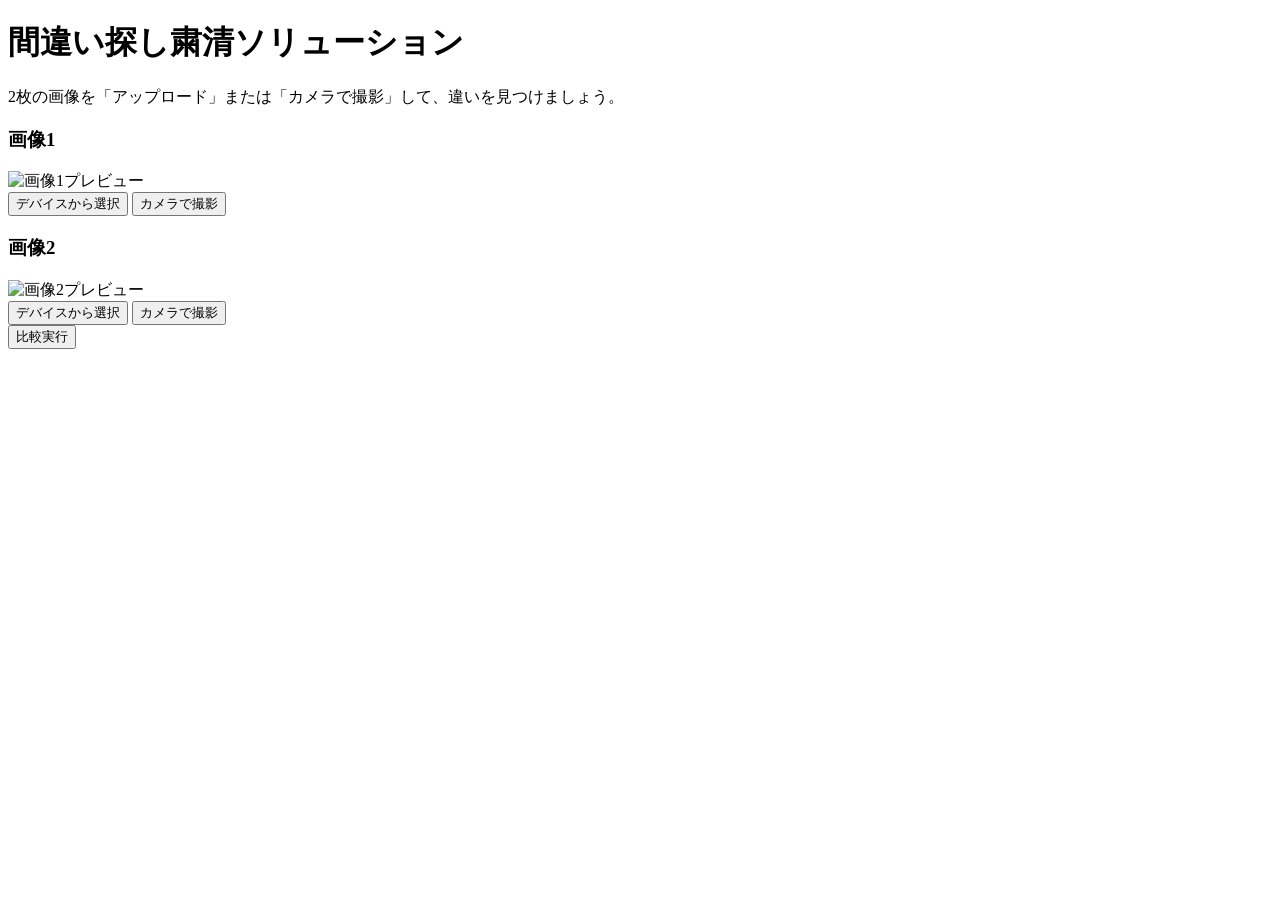
==== templates/index.html @ ee894c54 "ignore uploads" ====
<!DOCTYPE html>
<html lang="ja">
  <head>
    <meta charset="UTF-8" />
    <meta name="viewport" content="width=device-width, initial-scale=1.0" />
    <title>間違い探し粛清ソリューション</title>
    <link
      rel="stylesheet"
      href="{{ url_for('static', filename='css/style.css') }}"
    />
    <link
      href="https://cdnjs.cloudflare.com/ajax/libs/cropperjs/1.5.12/cropper.min.css"
      rel="stylesheet"
    />
    <style>
      /* モーダル用のスタイルを追加 */
      .modal {
        display: none;
        position: fixed;
        z-index: 1000;
        left: 0;
        top: 0;
        width: 100%;
        height: 100vh;
        overflow: hidden;
        background-color: rgba(0, 0, 0, 0.6);
      }
      .modal-content {
        background-color: #fefefe;
        margin: 2vh auto;
        padding: 20px;
        border: 1px solid #888;
        width: 90%;
        max-width: 1200px;
        max-height: 90vh;
        text-align: center;
        overflow-y: auto;
        display: flex;
        flex-direction: column;
        align-items: center;
      }
      #cropping-image {
        max-width: 100%;
        max-height: 65vh;
        width: auto;
        height: auto;
        object-fit: contain;
      }
      #camera-modal-content video {
        max-width: 100%;
        max-height: 65vh;
        object-fit: contain;
      }
      .modal-content button {
        margin-top: 15px;
        padding: 8px 20px;
        font-size: 1rem;
        cursor: pointer;
        background-color: #4a90e2;
        color: white;
        border: none;
        border-radius: 4px;
        transition: background-color 0.3s;
      }
      .modal-content button:hover {
        background-color: #357abd;
      }
      .modal-buttons {
        display: flex;
        gap: 1rem;
        justify-content: center;
        margin-top: 1rem;
      }
      .modal-buttons button {
        padding: 0.5rem 1rem;
        border: 1px solid #ccc;
        border-radius: 4px;
        cursor: pointer;
        font-size: 1rem;
      }
      #shutter-btn {
        background-color: #4a90e2;
        color: white;
        border-color: #357abd;
      }
      #cancel-camera-btn {
        background-color: #fff;
        color: #666;
      }
    </style>
  </head>
  <body>
    <header>
      <h1>間違い探し粛清ソリューション</h1>
      <p>
        2枚の画像を「アップロード」または「カメラで撮影」して、違いを見つけましょう。
      </p>
    </header>

    <main class="container">
      <form id="compareForm">
        <div class="image-upload-wrapper">
          <div class="image-input-container">
            <h3>画像1</h3>
            <div class="image-preview-box">
              <img
                id="preview1"
                class="image-preview"
                src="https://via.placeholder.com/300x200.png?text=画像1"
                alt="画像1プレビュー"
              />
            </div>
            <div class="action-buttons">
              <button
                type="button"
                class="btn-select"
                data-target="1"
                data-action="upload"
              >
                デバイスから選択
              </button>
              <button
                type="button"
                class="btn-select"
                data-target="1"
                data-action="camera"
              >
                カメラで撮影
              </button>
            </div>
            <input type="hidden" name="image1_b64" id="image1_b64" />
          </div>
          <div class="image-input-container">
            <h3>画像2</h3>
            <div class="image-preview-box">
              <img
                id="preview2"
                class="image-preview"
                src="https://via.placeholder.com/300x200.png?text=画像2"
                alt="画像2プレビュー"
              />
            </div>
            <div class="action-buttons">
              <button
                type="button"
                class="btn-select"
                data-target="2"
                data-action="upload"
              >
                デバイスから選択
              </button>
              <button
                type="button"
                class="btn-select"
                data-target="2"
                data-action="camera"
              >
                カメラで撮影
              </button>
            </div>
            <input type="hidden" name="image2_b64" id="image2_b64" />
          </div>
        </div>
        <button type="submit" class="submit-btn">比較実行</button>
      </form>

      <div id="result-container" class="result-container" style="display: none">
        <h2>間違いを囲みました⭕</h2>
        <div id="loading" style="display: none"><p>処理中です...</p></div>
        <div id="result"></div>
      </div>
    </main>

    <div id="cropping-modal" class="modal">
      <div class="modal-content">
        <h2>画像をトリミング</h2>
        <div>
          <img id="cropping-image" src="" />
        </div>
        <div class="modal-buttons">
          <button type="button" id="retake-btn" style="display: none">
            撮り直す
          </button>
          <button type="button" id="crop-btn">トリミング確定</button>
        </div>
      </div>
    </div>

    <div id="camera-modal" class="modal">
      <div class="modal-content" id="camera-modal-content">
        <h2>カメラで撮影</h2>
        <video id="camera-feed" autoplay></video>
        <div class="modal-buttons">
          <button type="button" id="cancel-camera-btn">キャンセル</button>
          <button type="button" id="shutter-btn">撮影する</button>
        </div>
        <canvas id="camera-canvas" style="display: none"></canvas>
      </div>
    </div>

    <script src="https://cdnjs.cloudflare.com/ajax/libs/cropperjs/1.5.12/cropper.min.js"></script>
    <script>
      document.addEventListener("DOMContentLoaded", () => {
        // 【2-1. グローバル変数とDOM要素の取得】
        let cropper;
        let currentTargetIndex; // '1' or '2'
        let image1AspectRatio; // 画像1のアスペクト比を保持する変数

        // ファイル入力用の隠しinput要素
        const fileInput = document.createElement("input");
        fileInput.type = "file";
        fileInput.accept = "image/*";

        // DOM要素
        const croppingModal = document.getElementById("cropping-modal");
        const cameraModal = document.getElementById("camera-modal");
        const cropBtn = document.getElementById("crop-btn");
        const retakeBtn = document.getElementById("retake-btn");
        const shutterBtn = document.getElementById("shutter-btn");
        const cancelCameraBtn = document.getElementById("cancel-camera-btn");
        const video = document.getElementById("camera-feed");
        const canvas = document.getElementById("camera-canvas");

        // 【2-2. イベントリスナーの設定】
        // 「デバイスから選択」「カメラで撮影」ボタンの処理
        document.querySelectorAll(".btn-select").forEach((button) => {
          button.addEventListener("click", (e) => {
            currentTargetIndex = e.target.dataset.target;
            const action = e.target.dataset.action;
            if (action === "upload") {
              fileInput.click();
            } else if (action === "camera") {
              startCamera();
            }
          });
        });

        // ファイルが選択された時の処理
        fileInput.addEventListener("change", (e) => {
          const file = e.target.files[0];
          if (file) {
            const reader = new FileReader();
            reader.onload = (event) => {
              showCroppingModal(event.target.result);
            };
            reader.readAsDataURL(file);
          }
          fileInput.value = ""; // 同じファイルを連続で選択できるようにリセット
        });

        // カメラのキャンセルボタンの処理
        cancelCameraBtn.addEventListener("click", () => {
          stopCamera();
        });

        // 撮り直すボタンの処理
        retakeBtn.addEventListener("click", () => {
          croppingModal.style.display = "none";
          if (cropper) {
            cropper.destroy();
          }
          startCamera();
        });

        // カメラ撮影ボタンの処理
        shutterBtn.addEventListener("click", () => {
          const context = canvas.getContext("2d");
          canvas.width = video.videoWidth;
          canvas.height = video.videoHeight;
          context.drawImage(video, 0, 0, canvas.width, canvas.height);
          const imageDataUrl = canvas.toDataURL("image/jpeg");
          stopCamera();
          showCroppingModal(imageDataUrl, true);
        });

        // トリミング確定ボタンの処理
        cropBtn.addEventListener("click", () => {
          if (!cropper) return;

          const croppedCanvas = cropper.getCroppedCanvas();
          const croppedImageDataUrl = croppedCanvas.toDataURL("image/png");

          // プレビューと隠しフィールドに設定
          document.getElementById(`preview${currentTargetIndex}`).src =
            croppedImageDataUrl;
          document.getElementById(`image${currentTargetIndex}_b64`).value =
            croppedImageDataUrl;

          // 画像1ならアスペクト比を保存
          if (currentTargetIndex === "1") {
            const cropData = cropper.getData();
            image1AspectRatio = cropData.width / cropData.height;
          }

          croppingModal.style.display = "none";
          cropper.destroy();
        });

        // フォーム送信処理
        document
          .getElementById("compareForm")
          .addEventListener("submit", async (e) => {
            e.preventDefault();

            const image1_b64 = document.getElementById("image1_b64").value;
            const image2_b64 = document.getElementById("image2_b64").value;

            if (!image1_b64 || !image2_b64) {
              alert("画像1と画像2の両方を選択してください。");
              return;
            }

            document.getElementById("loading").style.display = "block";
            document.getElementById("result").innerHTML = "";

            try {
              const response = await fetch("/compare", {
                method: "POST",
                headers: { "Content-Type": "application/json" },
                body: JSON.stringify({ image1_b64, image2_b64 }),
              });
              const data = await response.json();

              // 結果コンテナを表示
              const resultContainer =
                document.getElementById("result-container");
              resultContainer.style.display = "block";

              if (data.result_image) {
                document.getElementById("result").innerHTML = `
                  <div class="result-area">
                    <div class="original-images">
                      <div class="original-image">
                        <h3>画像1</h3>
                        <img src="${
                          document.getElementById("preview1").src
                        }" alt="画像1">
                      </div>
                      <div class="original-image">
                        <h3>画像2</h3>
                        <img src="${
                          document.getElementById("preview2").src
                        }" alt="画像2">
                      </div>
                    </div>
                    <div class="diff-image">
                      <h3>検出結果</h3>
                      <img src="${data.result_image}" alt="比較結果">
                    </div>
                  </div>`;
              } else {
                document.getElementById(
                  "result"
                ).innerHTML = `<p>エラー: ${data.error}</p>`;
              }
            } catch (error) {
              document.getElementById(
                "result"
              ).innerHTML = `<p>通信エラーが発生しました。</p>`;
            } finally {
              document.getElementById("loading").style.display = "none";
            }
          });

        // 【2-3. 各種制御関数】
        function startCamera() {
          navigator.mediaDevices
            .getUserMedia({ video: true, audio: false })
            .then((stream) => {
              video.srcObject = stream;
              cameraModal.style.display = "flex";
            })
            .catch((err) => alert("カメラへのアクセスに失敗しました。"));
        }

        function stopCamera() {
          if (video.srcObject) {
            video.srcObject.getTracks().forEach((track) => track.stop());
          }
          cameraModal.style.display = "none";
        }

        function showCroppingModal(imageDataUrl, isFromCamera = false) {
          const image = document.getElementById("cropping-image");
          image.src = imageDataUrl;
          croppingModal.style.display = "flex";
          // カメラからの場合のみ撮り直すボタンを表示
          retakeBtn.style.display = isFromCamera ? "inline-block" : "none";

          // Cropper.jsのオプションを設定
          let cropperOptions = {
            viewMode: 1,
            background: false,
          };

          // 画像2の時、かつ画像1のアスペクト比が保存されている場合
          if (currentTargetIndex === "2" && image1AspectRatio) {
            cropperOptions.aspectRatio = image1AspectRatio;
          } else {
            cropperOptions.aspectRatio = NaN; // 自由な比率
          }

          if (cropper) {
            cropper.destroy();
          }
          cropper = new Cropper(image, cropperOptions);
        }
      });
    </script>
  </body>
</html>
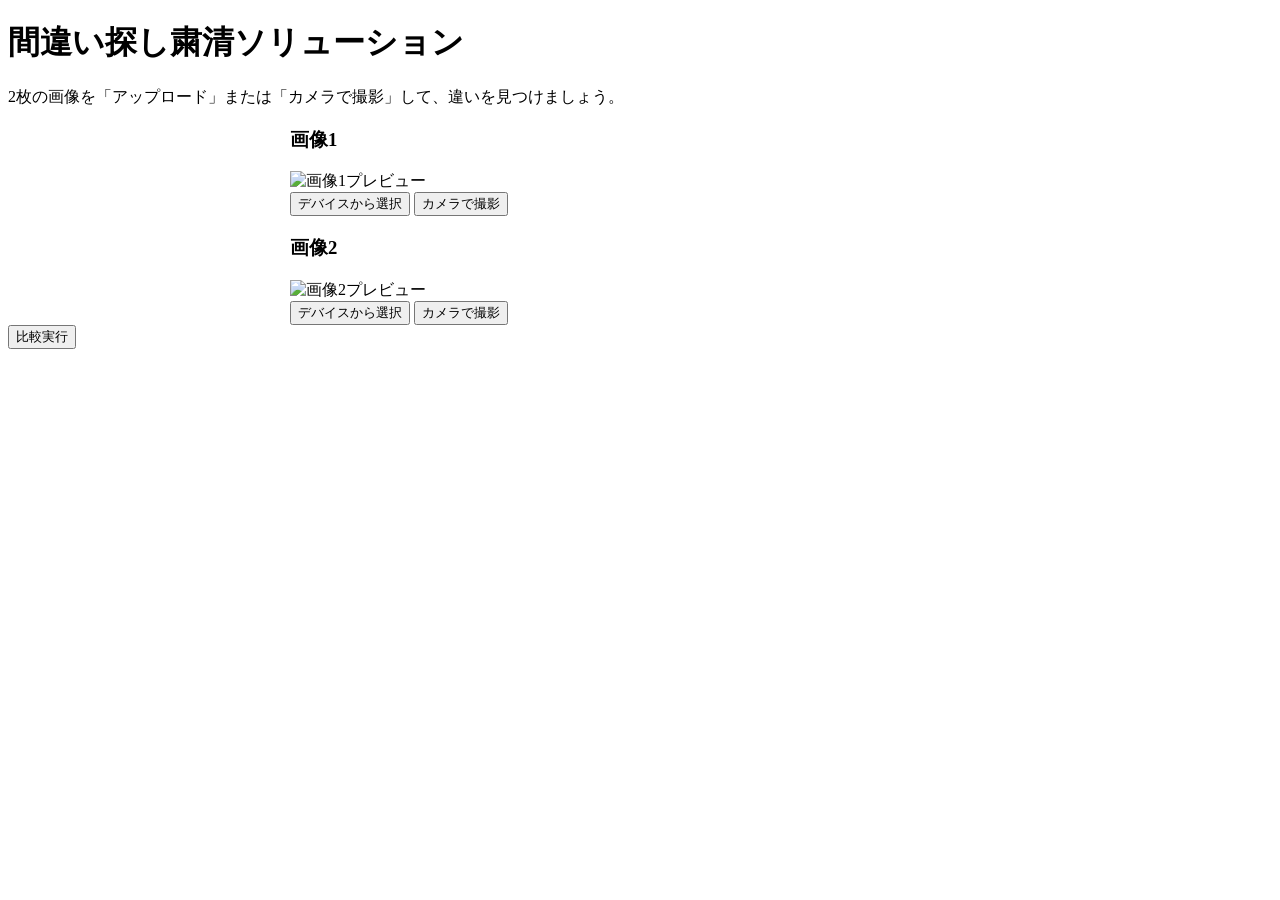
==== commit 832ca490: "init" ====
--- a/templates/index.html
+++ b/templates/index.html
@@ -86,6 +86,94 @@
       #cancel-camera-btn {
         background-color: #fff;
         color: #666;
+      }
+
+      /* レスポンシブ対応 */
+      @media (max-width: 600px) {
+        header h1 {
+          font-size: 1.8rem;
+        }
+        header p {
+          font-size: 1rem;
+        }
+        .image-upload-wrapper {
+          flex-direction: column;
+          align-items: center;
+        }
+        .image-input-container {
+          margin-bottom: 2rem;
+          width: 100%;
+        }
+        .image-preview-box {
+          display: flex;
+          justify-content: center;
+          align-items: center;
+          height: 200px;
+        }
+        .image-preview {
+          max-width: 100%;
+          max-height: 100%;
+          object-fit: contain;
+        }
+        .modal-content {
+          width: 95%;
+          padding: 10px;
+        }
+        .modal-content button {
+          padding: 6px 15px;
+          font-size: 0.9rem;
+        }
+        .modal-buttons {
+          flex-direction: column;
+          gap: 0.5rem;
+        }
+        #camera-modal-content video {
+          max-height: 50vh;
+        }
+        #cropping-image {
+          max-height: 50vh;
+        }
+      }
+
+      /* 結果表示用スタイル */
+      .result-display-grid {
+        display: grid;
+        grid-template-columns: repeat(2, 1fr);
+        gap: 1rem;
+        margin-top: 1rem;
+      }
+      @media (max-width: 600px) {
+        .result-display-grid {
+          grid-template-columns: 1fr;
+        }
+      }
+      .result-column {
+        display: flex;
+        flex-direction: column;
+        align-items: center;
+      }
+      .result-column img {
+        width: 100%;
+        height: auto;
+        max-height: 250px;
+        border: 1px solid #ccc;
+        border-radius: 4px;
+        object-fit: contain;
+      }
+      @media (max-width: 600px) {
+        .result-column img {
+          max-height: 150px;
+        }
+      }
+      .result-final img {
+        border-color: #4a90e2;
+      }     
+
+      /* コンテナの幅制限 */
+      .image-upload-wrapper,
+      .result-container {
+        max-width: 700px;
+        margin: 0 auto;
       }
     </style>
   </head>
@@ -328,24 +416,16 @@
 
               if (data.result_image) {
                 document.getElementById("result").innerHTML = `
-                  <div class="result-area">
-                    <div class="original-images">
-                      <div class="original-image">
-                        <h3>画像1</h3>
-                        <img src="${
-                          document.getElementById("preview1").src
-                        }" alt="画像1">
-                      </div>
-                      <div class="original-image">
-                        <h3>画像2</h3>
-                        <img src="${
-                          document.getElementById("preview2").src
-                        }" alt="画像2">
-                      </div>
+                  <div class="result-display-grid">
+                    <div class="result-column result-final">
+                      <h3>検出結果（左：画像1ベース）</h3>
+                      <img src="${data.result_image}" alt="比較結果">
                     </div>
-                    <div class="diff-image">
-                      <h3>検出結果</h3>
-                      <img src="${data.result_image}" alt="比較結果">
+                    <div class="result-column">
+                      <h3>画像2（右）</h3>
+                      <img src="${
+                        document.getElementById("preview2").src
+                      }" alt="画像2">
                     </div>
                   </div>`;
               } else {
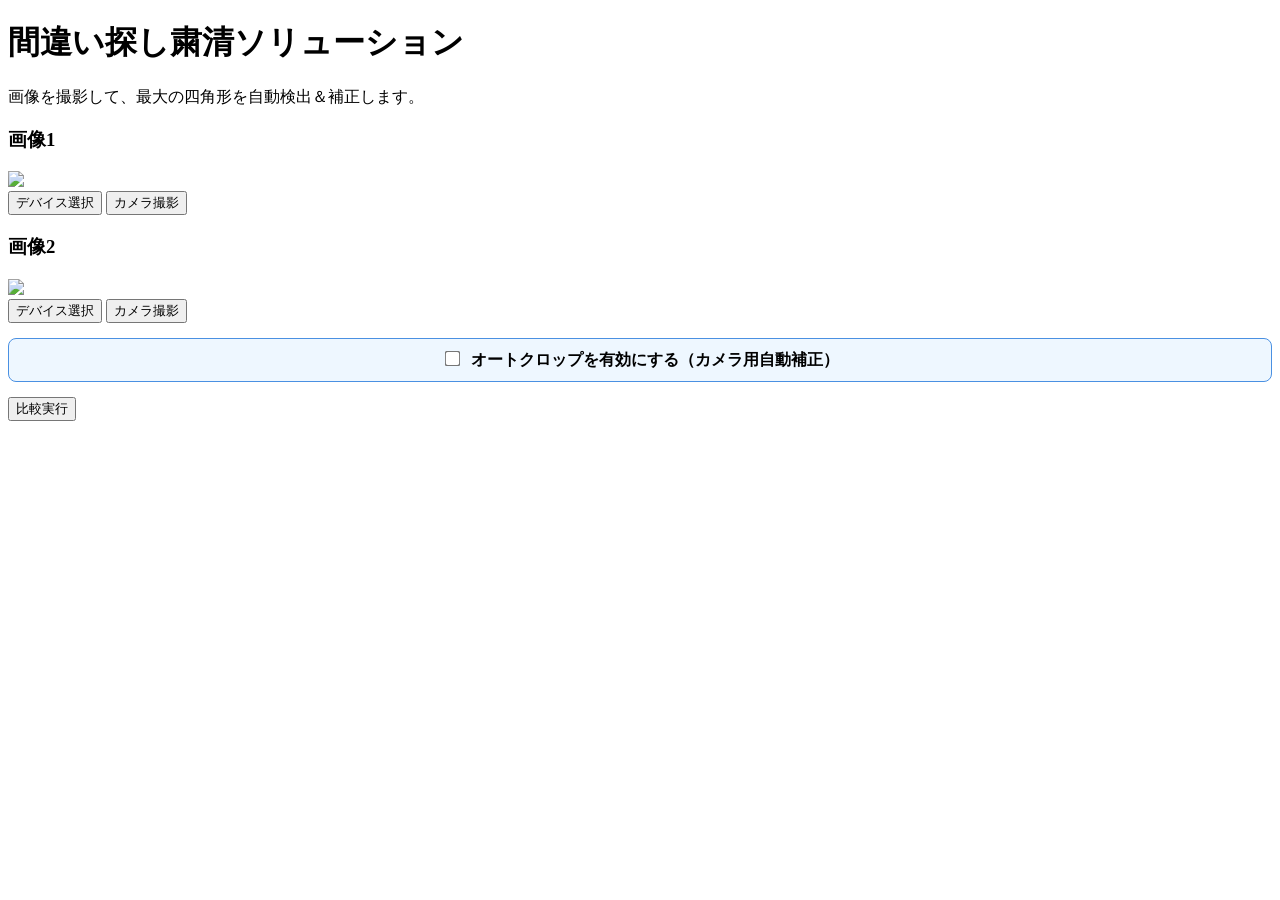
==== commit aec73fb6: "260114v1" ====
--- a/templates/index.html
+++ b/templates/index.html
@@ -13,7 +13,6 @@
       rel="stylesheet"
     />
     <style>
-      /* モーダル用のスタイルを追加 */
       .modal {
         display: none;
         position: fixed;
@@ -42,28 +41,16 @@
       #cropping-image {
         max-width: 100%;
         max-height: 65vh;
-        width: auto;
-        height: auto;
-        object-fit: contain;
-      }
-      #camera-modal-content video {
-        max-width: 100%;
-        max-height: 65vh;
         object-fit: contain;
       }
       .modal-content button {
         margin-top: 15px;
         padding: 8px 20px;
-        font-size: 1rem;
-        cursor: pointer;
         background-color: #4a90e2;
         color: white;
         border: none;
         border-radius: 4px;
-        transition: background-color 0.3s;
-      }
-      .modal-content button:hover {
-        background-color: #357abd;
+        cursor: pointer;
       }
       .modal-buttons {
         display: flex;
@@ -71,118 +58,40 @@
         justify-content: center;
         margin-top: 1rem;
       }
-      .modal-buttons button {
-        padding: 0.5rem 1rem;
-        border: 1px solid #ccc;
-        border-radius: 4px;
-        cursor: pointer;
-        font-size: 1rem;
-      }
-      #shutter-btn {
-        background-color: #4a90e2;
-        color: white;
-        border-color: #357abd;
-      }
-      #cancel-camera-btn {
-        background-color: #fff;
-        color: #666;
-      }
-
-      /* レスポンシブ対応 */
-      @media (max-width: 600px) {
-        header h1 {
-          font-size: 1.8rem;
-        }
-        header p {
-          font-size: 1rem;
-        }
-        .image-upload-wrapper {
-          flex-direction: column;
-          align-items: center;
-        }
-        .image-input-container {
-          margin-bottom: 2rem;
-          width: 100%;
-        }
-        .image-preview-box {
-          display: flex;
-          justify-content: center;
-          align-items: center;
-          height: 200px;
-        }
-        .image-preview {
-          max-width: 100%;
-          max-height: 100%;
-          object-fit: contain;
-        }
-        .modal-content {
-          width: 95%;
-          padding: 10px;
-        }
-        .modal-content button {
-          padding: 6px 15px;
-          font-size: 0.9rem;
-        }
-        .modal-buttons {
-          flex-direction: column;
-          gap: 0.5rem;
-        }
-        #camera-modal-content video {
-          max-height: 50vh;
-        }
-        #cropping-image {
-          max-height: 50vh;
-        }
-      }
-
-      /* 結果表示用スタイル */
+      .toggle-box {
+        margin: 15px 0;
+        background: #eef7ff;
+        padding: 10px;
+        border-radius: 8px;
+        border: 1px solid #4a90e2;
+        text-align: center;
+      }
       .result-display-grid {
         display: grid;
         grid-template-columns: repeat(2, 1fr);
         gap: 1rem;
         margin-top: 1rem;
       }
-      @media (max-width: 600px) {
-        .result-display-grid {
-          grid-template-columns: 1fr;
-        }
-      }
-      .result-column {
-        display: flex;
-        flex-direction: column;
-        align-items: center;
-      }
       .result-column img {
         width: 100%;
-        height: auto;
-        max-height: 250px;
         border: 1px solid #ccc;
         border-radius: 4px;
         object-fit: contain;
       }
       @media (max-width: 600px) {
-        .result-column img {
-          max-height: 150px;
-        }
-      }
-      .result-final img {
-        border-color: #4a90e2;
-      }     
-
-      /* コンテナの幅制限 */
-      .image-upload-wrapper,
-      .result-container {
-        max-width: 700px;
-        margin: 0 auto;
+        .image-upload-wrapper {
+          flex-direction: column;
+        }
+        .result-display-grid {
+          grid-template-columns: 1fr;
+        }
       }
     </style>
   </head>
   <body>
     <header>
       <h1>間違い探し粛清ソリューション</h1>
-      <p>
-        2枚の画像を「アップロード」または「カメラで撮影」して、違いを見つけましょう。
-      </p>
+      <p>画像を撮影して、最大の四角形を自動検出＆補正します。</p>
     </header>
 
     <main class="container">
@@ -195,7 +104,6 @@
                 id="preview1"
                 class="image-preview"
                 src="https://via.placeholder.com/300x200.png?text=画像1"
-                alt="画像1プレビュー"
               />
             </div>
             <div class="action-buttons">
@@ -205,7 +113,7 @@
                 data-target="1"
                 data-action="upload"
               >
-                デバイスから選択
+                デバイス選択
               </button>
               <button
                 type="button"
@@ -213,10 +121,10 @@
                 data-target="1"
                 data-action="camera"
               >
-                カメラで撮影
+                カメラ撮影
               </button>
             </div>
-            <input type="hidden" name="image1_b64" id="image1_b64" />
+            <input type="hidden" id="image1_b64" />
           </div>
           <div class="image-input-container">
             <h3>画像2</h3>
@@ -225,7 +133,6 @@
                 id="preview2"
                 class="image-preview"
                 src="https://via.placeholder.com/300x200.png?text=画像2"
-                alt="画像2プレビュー"
               />
             </div>
             <div class="action-buttons">
@@ -235,7 +142,7 @@
                 data-target="2"
                 data-action="upload"
               >
-                デバイスから選択
+                デバイス選択
               </button>
               <button
                 type="button"
@@ -243,18 +150,30 @@
                 data-target="2"
                 data-action="camera"
               >
-                カメラで撮影
+                カメラ撮影
               </button>
             </div>
-            <input type="hidden" name="image2_b64" id="image2_b64" />
+            <input type="hidden" id="image2_b64" />
           </div>
         </div>
+
+        <div class="toggle-box">
+          <label style="cursor: pointer; font-weight: bold">
+            <input
+              type="checkbox"
+              id="auto-crop-check"
+              style="transform: scale(1.2); margin-right: 8px"
+            />
+            オートクロップを有効にする（カメラ用自動補正）
+          </label>
+        </div>
+
         <button type="submit" class="submit-btn">比較実行</button>
       </form>
 
       <div id="result-container" class="result-container" style="display: none">
         <h2>間違いを囲みました⭕</h2>
-        <div id="loading" style="display: none"><p>処理中です...</p></div>
+        <div id="loading" style="display: none"><p>解析・補正中です...</p></div>
         <div id="result"></div>
       </div>
     </main>
@@ -262,9 +181,7 @@
     <div id="cropping-modal" class="modal">
       <div class="modal-content">
         <h2>画像をトリミング</h2>
-        <div>
-          <img id="cropping-image" src="" />
-        </div>
+        <div><img id="cropping-image" src="" /></div>
         <div class="modal-buttons">
           <button type="button" id="retake-btn" style="display: none">
             撮り直す
@@ -275,9 +192,9 @@
     </div>
 
     <div id="camera-modal" class="modal">
-      <div class="modal-content" id="camera-modal-content">
-        <h2>カメラで撮影</h2>
-        <video id="camera-feed" autoplay></video>
+      <div class="modal-content">
+        <h2>カメラ撮影</h2>
+        <video id="camera-feed" autoplay style="width: 100%"></video>
         <div class="modal-buttons">
           <button type="button" id="cancel-camera-btn">キャンセル</button>
           <button type="button" id="shutter-btn">撮影する</button>
@@ -289,202 +206,122 @@
     <script src="https://cdnjs.cloudflare.com/ajax/libs/cropperjs/1.5.12/cropper.min.js"></script>
     <script>
       document.addEventListener("DOMContentLoaded", () => {
-        // 【2-1. グローバル変数とDOM要素の取得】
-        let cropper;
-        let currentTargetIndex; // '1' or '2'
-        let image1AspectRatio; // 画像1のアスペクト比を保持する変数
-
-        // ファイル入力用の隠しinput要素
+        let cropper, currentTargetIndex, image1AspectRatio;
         const fileInput = document.createElement("input");
         fileInput.type = "file";
         fileInput.accept = "image/*";
-
-        // DOM要素
         const croppingModal = document.getElementById("cropping-modal");
         const cameraModal = document.getElementById("camera-modal");
-        const cropBtn = document.getElementById("crop-btn");
-        const retakeBtn = document.getElementById("retake-btn");
-        const shutterBtn = document.getElementById("shutter-btn");
-        const cancelCameraBtn = document.getElementById("cancel-camera-btn");
         const video = document.getElementById("camera-feed");
         const canvas = document.getElementById("camera-canvas");
 
-        // 【2-2. イベントリスナーの設定】
-        // 「デバイスから選択」「カメラで撮影」ボタンの処理
-        document.querySelectorAll(".btn-select").forEach((button) => {
-          button.addEventListener("click", (e) => {
+        document.querySelectorAll(".btn-select").forEach((btn) => {
+          btn.onclick = (e) => {
             currentTargetIndex = e.target.dataset.target;
-            const action = e.target.dataset.action;
-            if (action === "upload") {
-              fileInput.click();
-            } else if (action === "camera") {
-              startCamera();
-            }
-          });
+            if (e.target.dataset.action === "upload") fileInput.click();
+            else startCamera();
+          };
         });
 
-        // ファイルが選択された時の処理
-        fileInput.addEventListener("change", (e) => {
-          const file = e.target.files[0];
-          if (file) {
-            const reader = new FileReader();
-            reader.onload = (event) => {
-              showCroppingModal(event.target.result);
-            };
-            reader.readAsDataURL(file);
-          }
-          fileInput.value = ""; // 同じファイルを連続で選択できるようにリセット
-        });
-
-        // カメラのキャンセルボタンの処理
-        cancelCameraBtn.addEventListener("click", () => {
-          stopCamera();
-        });
-
-        // 撮り直すボタンの処理
-        retakeBtn.addEventListener("click", () => {
-          croppingModal.style.display = "none";
-          if (cropper) {
-            cropper.destroy();
-          }
-          startCamera();
-        });
-
-        // カメラ撮影ボタンの処理
-        shutterBtn.addEventListener("click", () => {
-          const context = canvas.getContext("2d");
+        fileInput.onchange = (e) => {
+          const reader = new FileReader();
+          reader.onload = (ev) => showCroppingModal(ev.target.result);
+          reader.readAsDataURL(e.target.files[0]);
+          fileInput.value = "";
+        };
+
+        document.getElementById("shutter-btn").onclick = () => {
           canvas.width = video.videoWidth;
           canvas.height = video.videoHeight;
-          context.drawImage(video, 0, 0, canvas.width, canvas.height);
-          const imageDataUrl = canvas.toDataURL("image/jpeg");
+          canvas.getContext("2d").drawImage(video, 0, 0);
           stopCamera();
-          showCroppingModal(imageDataUrl, true);
-        });
-
-        // トリミング確定ボタンの処理
-        cropBtn.addEventListener("click", () => {
+          showCroppingModal(canvas.toDataURL("image/jpeg"), true);
+        };
+
+        document.getElementById("crop-btn").onclick = () => {
           if (!cropper) return;
-
-          const croppedCanvas = cropper.getCroppedCanvas();
-          const croppedImageDataUrl = croppedCanvas.toDataURL("image/png");
-
-          // プレビューと隠しフィールドに設定
+          const croppedUrl = cropper.getCroppedCanvas().toDataURL("image/png");
           document.getElementById(`preview${currentTargetIndex}`).src =
-            croppedImageDataUrl;
+            croppedUrl;
           document.getElementById(`image${currentTargetIndex}_b64`).value =
-            croppedImageDataUrl;
-
-          // 画像1ならアスペクト比を保存
+            croppedUrl;
           if (currentTargetIndex === "1") {
             const cropData = cropper.getData();
             image1AspectRatio = cropData.width / cropData.height;
           }
-
           croppingModal.style.display = "none";
           cropper.destroy();
-        });
-
-        // フォーム送信処理
-        document
-          .getElementById("compareForm")
-          .addEventListener("submit", async (e) => {
-            e.preventDefault();
-
-            const image1_b64 = document.getElementById("image1_b64").value;
-            const image2_b64 = document.getElementById("image2_b64").value;
-
-            if (!image1_b64 || !image2_b64) {
-              alert("画像1と画像2の両方を選択してください。");
-              return;
-            }
-
-            document.getElementById("loading").style.display = "block";
-            document.getElementById("result").innerHTML = "";
-
-            try {
-              const response = await fetch("/compare", {
-                method: "POST",
-                headers: { "Content-Type": "application/json" },
-                body: JSON.stringify({ image1_b64, image2_b64 }),
-              });
-              const data = await response.json();
-
-              // 結果コンテナを表示
-              const resultContainer =
-                document.getElementById("result-container");
-              resultContainer.style.display = "block";
-
-              if (data.result_image) {
-                document.getElementById("result").innerHTML = `
-                  <div class="result-display-grid">
-                    <div class="result-column result-final">
-                      <h3>検出結果（左：画像1ベース）</h3>
-                      <img src="${data.result_image}" alt="比較結果">
-                    </div>
-                    <div class="result-column">
-                      <h3>画像2（右）</h3>
-                      <img src="${
-                        document.getElementById("preview2").src
-                      }" alt="画像2">
-                    </div>
-                  </div>`;
-              } else {
-                document.getElementById(
-                  "result"
-                ).innerHTML = `<p>エラー: ${data.error}</p>`;
-              }
-            } catch (error) {
-              document.getElementById(
-                "result"
-              ).innerHTML = `<p>通信エラーが発生しました。</p>`;
-            } finally {
-              document.getElementById("loading").style.display = "none";
-            }
+        };
+
+        document.getElementById("compareForm").onsubmit = async (e) => {
+          e.preventDefault();
+          const img1 = document.getElementById("image1_b64").value;
+          const img2 = document.getElementById("image2_b64").value;
+          const useAutoCrop =
+            document.getElementById("auto-crop-check").checked;
+
+          if (!img1 || !img2) return alert("画像を選んでください");
+          document.getElementById("loading").style.display = "block";
+          try {
+            const res = await fetch("/compare", {
+              method: "POST",
+              headers: { "Content-Type": "application/json" },
+              body: JSON.stringify({
+                image1_b64: img1,
+                image2_b64: img2,
+                use_auto_crop: useAutoCrop,
+              }),
+            });
+            const data = await res.json();
+            document.getElementById("result-container").style.display = "block";
+            if (data.result_image) {
+              document.getElementById("result").innerHTML = `
+                <div class="result-display-grid">
+                  <div class="result-column"><h3>検出結果</h3><img src="${
+                    data.result_image
+                  }"></div>
+                  <div class="result-column"><h3>画像2</h3><img src="${
+                    document.getElementById("preview2").src
+                  }"></div>
+                </div>`;
+            } else alert(data.error);
+          } finally {
+            document.getElementById("loading").style.display = "none";
+          }
+        };
+
+        function startCamera() {
+          navigator.mediaDevices.getUserMedia({ video: true }).then((s) => {
+            video.srcObject = s;
+            cameraModal.style.display = "flex";
           });
-
-        // 【2-3. 各種制御関数】
-        function startCamera() {
-          navigator.mediaDevices
-            .getUserMedia({ video: true, audio: false })
-            .then((stream) => {
-              video.srcObject = stream;
-              cameraModal.style.display = "flex";
-            })
-            .catch((err) => alert("カメラへのアクセスに失敗しました。"));
-        }
-
+        }
         function stopCamera() {
-          if (video.srcObject) {
-            video.srcObject.getTracks().forEach((track) => track.stop());
-          }
+          if (video.srcObject)
+            video.srcObject.getTracks().forEach((t) => t.stop());
           cameraModal.style.display = "none";
         }
-
-        function showCroppingModal(imageDataUrl, isFromCamera = false) {
-          const image = document.getElementById("cropping-image");
-          image.src = imageDataUrl;
+        function showCroppingModal(url, cam = false) {
+          const img = document.getElementById("cropping-image");
+          img.src = url;
           croppingModal.style.display = "flex";
-          // カメラからの場合のみ撮り直すボタンを表示
-          retakeBtn.style.display = isFromCamera ? "inline-block" : "none";
-
-          // Cropper.jsのオプションを設定
-          let cropperOptions = {
+          document.getElementById("retake-btn").style.display = cam
+            ? "inline-block"
+            : "none";
+          if (cropper) cropper.destroy();
+          cropper = new Cropper(img, {
             viewMode: 1,
-            background: false,
-          };
-
-          // 画像2の時、かつ画像1のアスペクト比が保存されている場合
-          if (currentTargetIndex === "2" && image1AspectRatio) {
-            cropperOptions.aspectRatio = image1AspectRatio;
-          } else {
-            cropperOptions.aspectRatio = NaN; // 自由な比率
-          }
-
-          if (cropper) {
-            cropper.destroy();
-          }
-          cropper = new Cropper(image, cropperOptions);
-        }
+            aspectRatio:
+              currentTargetIndex === "2" && image1AspectRatio
+                ? image1AspectRatio
+                : NaN,
+          });
+        }
+        document.getElementById("cancel-camera-btn").onclick = stopCamera;
+        document.getElementById("retake-btn").onclick = () => {
+          croppingModal.style.display = "none";
+          startCamera();
+        };
       });
     </script>
   </body>
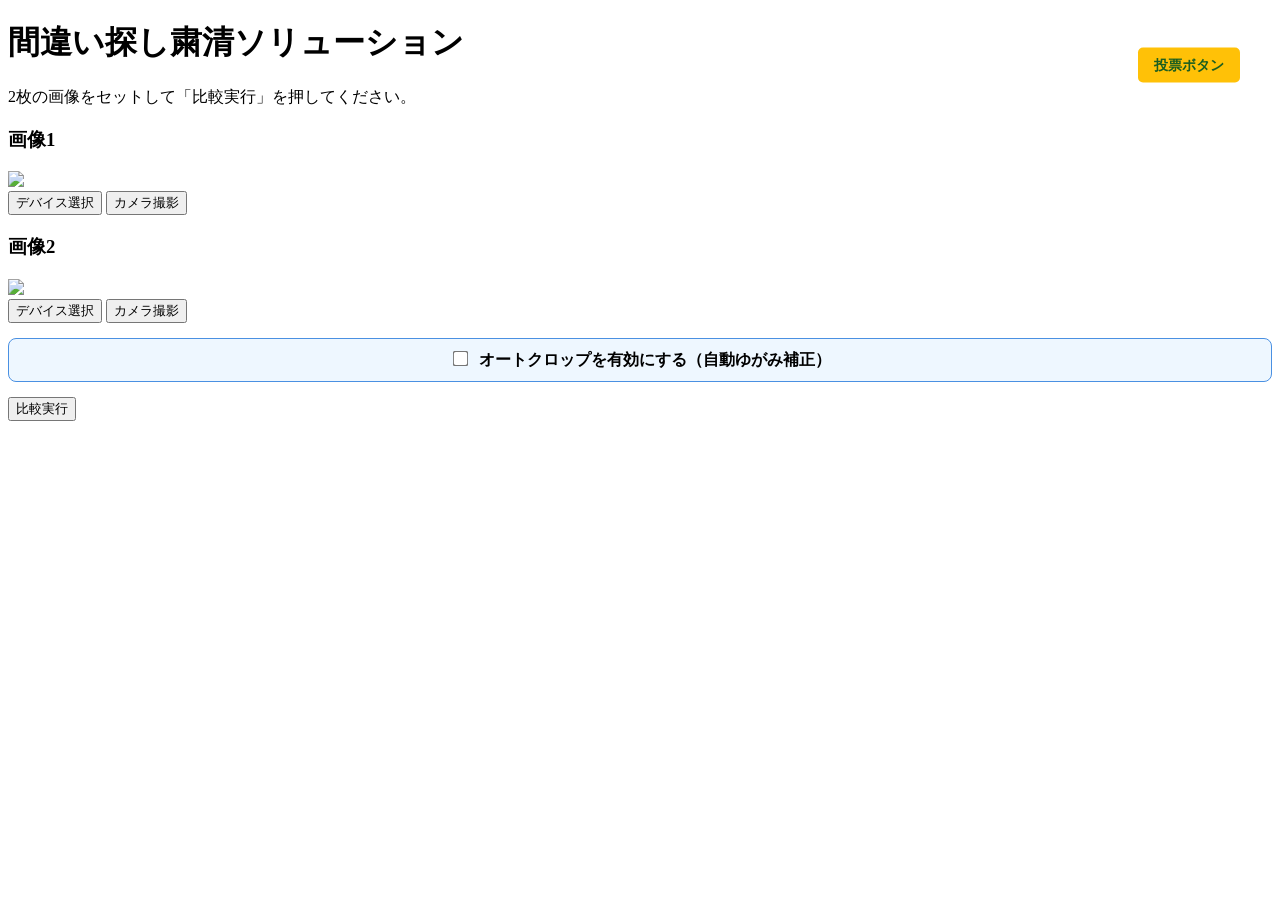
==== commit 13439539: "v2" ====
--- a/templates/index.html
+++ b/templates/index.html
@@ -3,7 +3,7 @@
   <head>
     <meta charset="UTF-8" />
     <meta name="viewport" content="width=device-width, initial-scale=1.0" />
-    <title>間違い探し粛清ソリューション</title>
+    <title>メイン | 間違い探し粛清ソリューション</title>
     <link
       rel="stylesheet"
       href="{{ url_for('static', filename='css/style.css') }}"
@@ -13,6 +13,25 @@
       rel="stylesheet"
     />
     <style>
+      /* 投票ボタンのスタイル */
+      .vote-btn {
+        position: absolute;
+        top: 50%;
+        right: 2rem;
+        transform: translateY(-50%);
+        background-color: #ffc107;
+        color: #1b5e20;
+        padding: 0.5rem 1rem;
+        text-decoration: none;
+        border-radius: 5px;
+        font-weight: bold;
+        font-size: 0.9rem;
+        transition: background-color 0.2s;
+      }
+      .vote-btn:hover {
+        background-color: #e0a800;
+      }
+
       .modal {
         display: none;
         position: fixed;
@@ -79,6 +98,12 @@
         object-fit: contain;
       }
       @media (max-width: 600px) {
+        .vote-btn {
+          position: static;
+          display: inline-block;
+          margin-top: 10px;
+          transform: none;
+        }
         .image-upload-wrapper {
           flex-direction: column;
         }
@@ -89,9 +114,14 @@
     </style>
   </head>
   <body>
-    <header>
+    <header style="position: relative">
       <h1>間違い探し粛清ソリューション</h1>
-      <p>画像を撮影して、最大の四角形を自動検出＆補正します。</p>
+      <p>2枚の画像をセットして「比較実行」を押してください。</p>
+      <a
+        href="https://docs.google.com/forms/d/e/1FAIpQLSeY43W6nd3n1H7E1WFdpJ7HP0WcjCDGs1RYu8DmgaTEGE39hw/viewform?pli=1"
+        class="vote-btn"
+        >投票ボタン</a
+      >
     </header>
 
     <main class="container">
@@ -164,7 +194,7 @@
               id="auto-crop-check"
               style="transform: scale(1.2); margin-right: 8px"
             />
-            オートクロップを有効にする（カメラ用自動補正）
+            オートクロップを有効にする（自動ゆがみ補正）
           </label>
         </div>
 
@@ -172,9 +202,12 @@
       </form>
 
       <div id="result-container" class="result-container" style="display: none">
-        <h2>間違いを囲みました⭕</h2>
-        <div id="loading" style="display: none"><p>解析・補正中です...</p></div>
+        <h2>結果を表示中⭕</h2>
+        <div id="loading" style="display: none"><p>解析中です...</p></div>
         <div id="result"></div>
+        <div style="margin-top: 1rem; text-align: center">
+          <a href="/" style="color: #1b5e20">紹介ページに戻る</a>
+        </div>
       </div>
     </main>
 
@@ -186,7 +219,7 @@
           <button type="button" id="retake-btn" style="display: none">
             撮り直す
           </button>
-          <button type="button" id="crop-btn">トリミング確定</button>
+          <button type="button" id="crop-btn">確定</button>
         </div>
       </div>
     </div>
@@ -197,7 +230,7 @@
         <video id="camera-feed" autoplay style="width: 100%"></video>
         <div class="modal-buttons">
           <button type="button" id="cancel-camera-btn">キャンセル</button>
-          <button type="button" id="shutter-btn">撮影する</button>
+          <button type="button" id="shutter-btn">撮影</button>
         </div>
         <canvas id="camera-canvas" style="display: none"></canvas>
       </div>
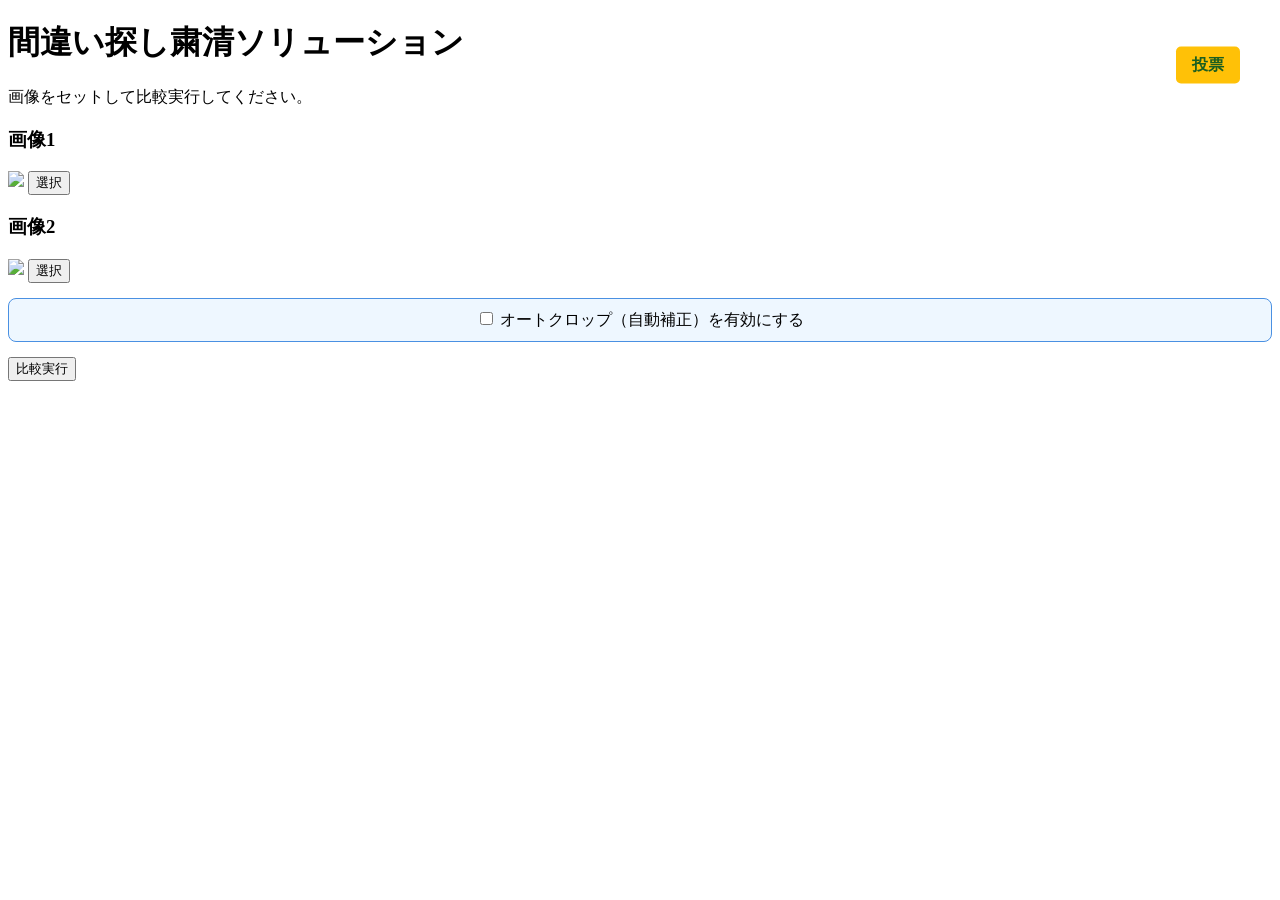
==== commit f29ed523: "v5" ====
--- a/templates/index.html
+++ b/templates/index.html
@@ -3,7 +3,7 @@
   <head>
     <meta charset="UTF-8" />
     <meta name="viewport" content="width=device-width, initial-scale=1.0" />
-    <title>メイン | 間違い探し粛清ソリューション</title>
+    <title>判定 | 間違い探し粛清ソリューション</title>
     <link
       rel="stylesheet"
       href="{{ url_for('static', filename='css/style.css') }}"
@@ -13,7 +13,6 @@
       rel="stylesheet"
     />
     <style>
-      /* 投票ボタンのスタイル */
       .vote-btn {
         position: absolute;
         top: 50%;
@@ -25,57 +24,6 @@
         text-decoration: none;
         border-radius: 5px;
         font-weight: bold;
-        font-size: 0.9rem;
-        transition: background-color 0.2s;
-      }
-      .vote-btn:hover {
-        background-color: #e0a800;
-      }
-
-      .modal {
-        display: none;
-        position: fixed;
-        z-index: 1000;
-        left: 0;
-        top: 0;
-        width: 100%;
-        height: 100vh;
-        overflow: hidden;
-        background-color: rgba(0, 0, 0, 0.6);
-      }
-      .modal-content {
-        background-color: #fefefe;
-        margin: 2vh auto;
-        padding: 20px;
-        border: 1px solid #888;
-        width: 90%;
-        max-width: 1200px;
-        max-height: 90vh;
-        text-align: center;
-        overflow-y: auto;
-        display: flex;
-        flex-direction: column;
-        align-items: center;
-      }
-      #cropping-image {
-        max-width: 100%;
-        max-height: 65vh;
-        object-fit: contain;
-      }
-      .modal-content button {
-        margin-top: 15px;
-        padding: 8px 20px;
-        background-color: #4a90e2;
-        color: white;
-        border: none;
-        border-radius: 4px;
-        cursor: pointer;
-      }
-      .modal-buttons {
-        display: flex;
-        gap: 1rem;
-        justify-content: center;
-        margin-top: 1rem;
       }
       .toggle-box {
         margin: 15px 0;
@@ -85,42 +33,39 @@
         border: 1px solid #4a90e2;
         text-align: center;
       }
-      .result-display-grid {
-        display: grid;
-        grid-template-columns: repeat(2, 1fr);
-        gap: 1rem;
-        margin-top: 1rem;
+      .modal {
+        display: none;
+        position: fixed;
+        z-index: 1000;
+        left: 0;
+        top: 0;
+        width: 100%;
+        height: 100vh;
+        background-color: rgba(0, 0, 0, 0.6);
       }
-      .result-column img {
-        width: 100%;
-        border: 1px solid #ccc;
-        border-radius: 4px;
+      .modal-content {
+        background-color: white;
+        margin: 2vh auto;
+        padding: 20px;
+        width: 90%;
+        max-width: 1200px;
+        text-align: center;
+      }
+      #cropping-image {
+        max-width: 100%;
+        max-height: 65vh;
         object-fit: contain;
-      }
-      @media (max-width: 600px) {
-        .vote-btn {
-          position: static;
-          display: inline-block;
-          margin-top: 10px;
-          transform: none;
-        }
-        .image-upload-wrapper {
-          flex-direction: column;
-        }
-        .result-display-grid {
-          grid-template-columns: 1fr;
-        }
       }
     </style>
   </head>
   <body>
     <header style="position: relative">
       <h1>間違い探し粛清ソリューション</h1>
-      <p>2枚の画像をセットして「比較実行」を押してください。</p>
+      <p>画像をセットして比較実行してください。</p>
       <a
         href="https://docs.google.com/forms/d/e/1FAIpQLSeY43W6nd3n1H7E1WFdpJ7HP0WcjCDGs1RYu8DmgaTEGE39hw/viewform?pli=1"
         class="vote-btn"
-        >投票ボタン</a
+        >投票</a
       >
     </header>
 
@@ -129,233 +74,79 @@
         <div class="image-upload-wrapper">
           <div class="image-input-container">
             <h3>画像1</h3>
-            <div class="image-preview-box">
-              <img
-                id="preview1"
-                class="image-preview"
-                src="https://via.placeholder.com/300x200.png?text=画像1"
-              />
-            </div>
-            <div class="action-buttons">
-              <button
-                type="button"
-                class="btn-select"
-                data-target="1"
-                data-action="upload"
-              >
-                デバイス選択
-              </button>
-              <button
-                type="button"
-                class="btn-select"
-                data-target="1"
-                data-action="camera"
-              >
-                カメラ撮影
-              </button>
-            </div>
+            <img
+              id="preview1"
+              class="image-preview"
+              src="https://via.placeholder.com/300x200.png?text=画像1"
+            />
+            <button
+              type="button"
+              class="btn-select"
+              data-target="1"
+              data-action="upload"
+            >
+              選択
+            </button>
             <input type="hidden" id="image1_b64" />
           </div>
           <div class="image-input-container">
             <h3>画像2</h3>
-            <div class="image-preview-box">
-              <img
-                id="preview2"
-                class="image-preview"
-                src="https://via.placeholder.com/300x200.png?text=画像2"
-              />
-            </div>
-            <div class="action-buttons">
-              <button
-                type="button"
-                class="btn-select"
-                data-target="2"
-                data-action="upload"
-              >
-                デバイス選択
-              </button>
-              <button
-                type="button"
-                class="btn-select"
-                data-target="2"
-                data-action="camera"
-              >
-                カメラ撮影
-              </button>
-            </div>
+            <img
+              id="preview2"
+              class="image-preview"
+              src="https://via.placeholder.com/300x200.png?text=画像2"
+            />
+            <button
+              type="button"
+              class="btn-select"
+              data-target="2"
+              data-action="upload"
+            >
+              選択
+            </button>
             <input type="hidden" id="image2_b64" />
           </div>
         </div>
 
         <div class="toggle-box">
-          <label style="cursor: pointer; font-weight: bold">
-            <input
-              type="checkbox"
-              id="auto-crop-check"
-              style="transform: scale(1.2); margin-right: 8px"
-            />
-            オートクロップを有効にする（自動ゆがみ補正）
-          </label>
+          <label
+            ><input type="checkbox" id="auto-crop-check" />
+            オートクロップ（自動補正）を有効にする</label
+          >
         </div>
-
         <button type="submit" class="submit-btn">比較実行</button>
       </form>
 
       <div id="result-container" class="result-container" style="display: none">
-        <h2>結果を表示中⭕</h2>
-        <div id="loading" style="display: none"><p>解析中です...</p></div>
+        <div id="loading" style="display: none"><p>解析中...</p></div>
         <div id="result"></div>
-        <div style="margin-top: 1rem; text-align: center">
-          <a href="/" style="color: #1b5e20">紹介ページに戻る</a>
+        <div style="text-align: center; margin-top: 1rem">
+          <a href="/">紹介ページに戻る</a>
         </div>
       </div>
     </main>
 
     <div id="cropping-modal" class="modal">
       <div class="modal-content">
-        <h2>画像をトリミング</h2>
-        <div><img id="cropping-image" src="" /></div>
-        <div class="modal-buttons">
-          <button type="button" id="retake-btn" style="display: none">
-            撮り直す
-          </button>
-          <button type="button" id="crop-btn">確定</button>
-        </div>
-      </div>
-    </div>
-
-    <div id="camera-modal" class="modal">
-      <div class="modal-content">
-        <h2>カメラ撮影</h2>
-        <video id="camera-feed" autoplay style="width: 100%"></video>
-        <div class="modal-buttons">
-          <button type="button" id="cancel-camera-btn">キャンセル</button>
-          <button type="button" id="shutter-btn">撮影</button>
-        </div>
-        <canvas id="camera-canvas" style="display: none"></canvas>
+        <img id="cropping-image" src="" />
+        <button type="button" id="crop-btn">確定</button>
       </div>
     </div>
 
     <script src="https://cdnjs.cloudflare.com/ajax/libs/cropperjs/1.5.12/cropper.min.js"></script>
     <script>
-      document.addEventListener("DOMContentLoaded", () => {
-        let cropper, currentTargetIndex, image1AspectRatio;
-        const fileInput = document.createElement("input");
-        fileInput.type = "file";
-        fileInput.accept = "image/*";
-        const croppingModal = document.getElementById("cropping-modal");
-        const cameraModal = document.getElementById("camera-modal");
-        const video = document.getElementById("camera-feed");
-        const canvas = document.getElementById("camera-canvas");
-
-        document.querySelectorAll(".btn-select").forEach((btn) => {
-          btn.onclick = (e) => {
-            currentTargetIndex = e.target.dataset.target;
-            if (e.target.dataset.action === "upload") fileInput.click();
-            else startCamera();
-          };
-        });
-
-        fileInput.onchange = (e) => {
-          const reader = new FileReader();
-          reader.onload = (ev) => showCroppingModal(ev.target.result);
-          reader.readAsDataURL(e.target.files[0]);
-          fileInput.value = "";
+      // 既存のCropper.jsロジック（アスペクト比固定など）はそのまま維持
+      // フォーム送信時に use_auto_crop フラグを JSON に含める
+      document.getElementById("compareForm").onsubmit = async (e) => {
+        e.preventDefault();
+        const body = {
+          image1_b64: document.getElementById("image1_b64").value,
+          image2_b64: document.getElementById("image2_b64").value,
+          use_auto_crop: document.getElementById("auto-crop-check").checked,
         };
-
-        document.getElementById("shutter-btn").onclick = () => {
-          canvas.width = video.videoWidth;
-          canvas.height = video.videoHeight;
-          canvas.getContext("2d").drawImage(video, 0, 0);
-          stopCamera();
-          showCroppingModal(canvas.toDataURL("image/jpeg"), true);
-        };
-
-        document.getElementById("crop-btn").onclick = () => {
-          if (!cropper) return;
-          const croppedUrl = cropper.getCroppedCanvas().toDataURL("image/png");
-          document.getElementById(`preview${currentTargetIndex}`).src =
-            croppedUrl;
-          document.getElementById(`image${currentTargetIndex}_b64`).value =
-            croppedUrl;
-          if (currentTargetIndex === "1") {
-            const cropData = cropper.getData();
-            image1AspectRatio = cropData.width / cropData.height;
-          }
-          croppingModal.style.display = "none";
-          cropper.destroy();
-        };
-
-        document.getElementById("compareForm").onsubmit = async (e) => {
-          e.preventDefault();
-          const img1 = document.getElementById("image1_b64").value;
-          const img2 = document.getElementById("image2_b64").value;
-          const useAutoCrop =
-            document.getElementById("auto-crop-check").checked;
-
-          if (!img1 || !img2) return alert("画像を選んでください");
-          document.getElementById("loading").style.display = "block";
-          try {
-            const res = await fetch("/compare", {
-              method: "POST",
-              headers: { "Content-Type": "application/json" },
-              body: JSON.stringify({
-                image1_b64: img1,
-                image2_b64: img2,
-                use_auto_crop: useAutoCrop,
-              }),
-            });
-            const data = await res.json();
-            document.getElementById("result-container").style.display = "block";
-            if (data.result_image) {
-              document.getElementById("result").innerHTML = `
-                <div class="result-display-grid">
-                  <div class="result-column"><h3>検出結果</h3><img src="${
-                    data.result_image
-                  }"></div>
-                  <div class="result-column"><h3>画像2</h3><img src="${
-                    document.getElementById("preview2").src
-                  }"></div>
-                </div>`;
-            } else alert(data.error);
-          } finally {
-            document.getElementById("loading").style.display = "none";
-          }
-        };
-
-        function startCamera() {
-          navigator.mediaDevices.getUserMedia({ video: true }).then((s) => {
-            video.srcObject = s;
-            cameraModal.style.display = "flex";
-          });
-        }
-        function stopCamera() {
-          if (video.srcObject)
-            video.srcObject.getTracks().forEach((t) => t.stop());
-          cameraModal.style.display = "none";
-        }
-        function showCroppingModal(url, cam = false) {
-          const img = document.getElementById("cropping-image");
-          img.src = url;
-          croppingModal.style.display = "flex";
-          document.getElementById("retake-btn").style.display = cam
-            ? "inline-block"
-            : "none";
-          if (cropper) cropper.destroy();
-          cropper = new Cropper(img, {
-            viewMode: 1,
-            aspectRatio:
-              currentTargetIndex === "2" && image1AspectRatio
-                ? image1AspectRatio
-                : NaN,
-          });
-        }
-        document.getElementById("cancel-camera-btn").onclick = stopCamera;
-        document.getElementById("retake-btn").onclick = () => {
-          croppingModal.style.display = "none";
-          startCamera();
-        };
-      });
+        // fetch('/compare', ...) の処理
+      };
+      // その他のトリミング関数 showCroppingModal 等も維持
     </script>
   </body>
 </html>
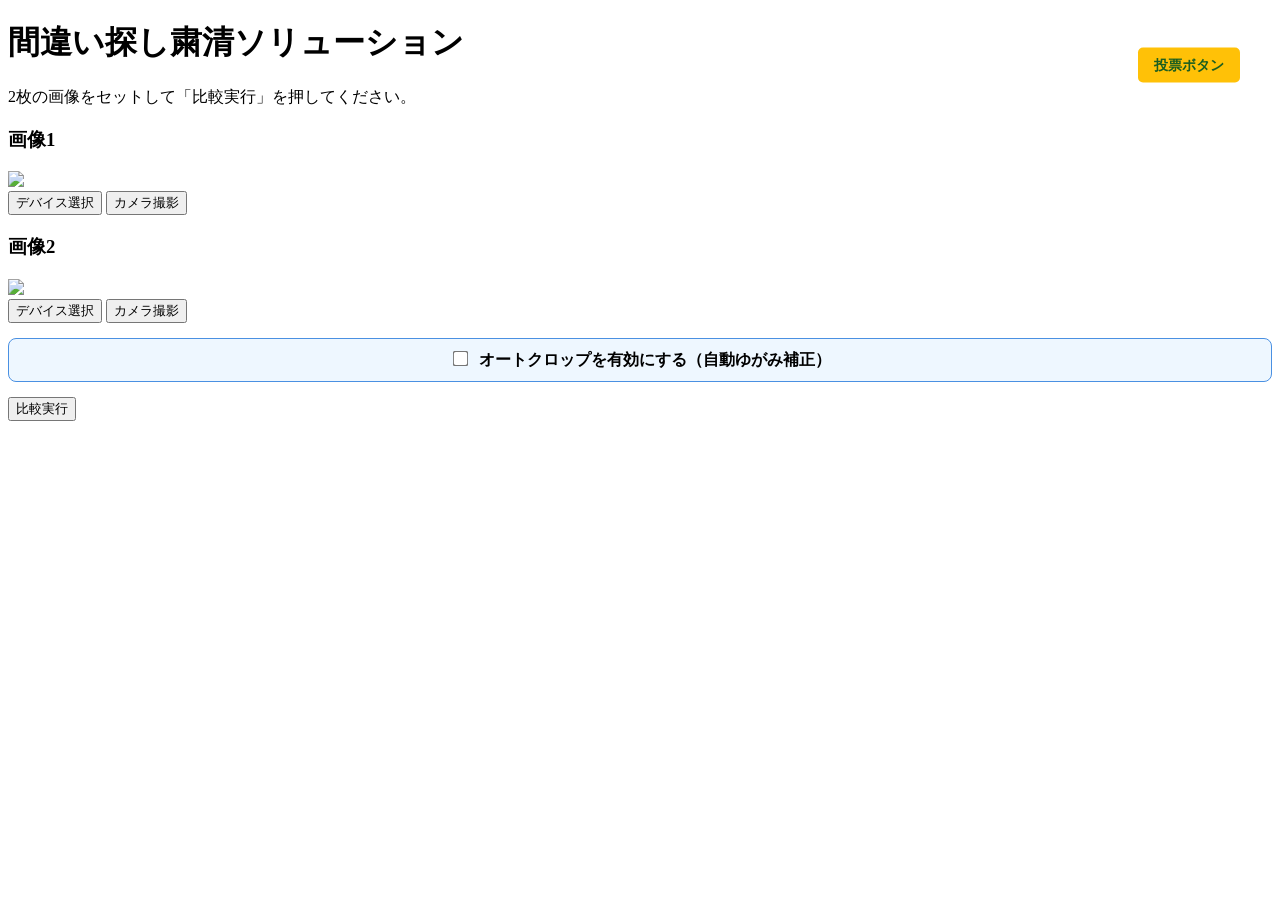
==== commit 6bc13cd3: "v6" ====
--- a/templates/index.html
+++ b/templates/index.html
@@ -3,7 +3,7 @@
   <head>
     <meta charset="UTF-8" />
     <meta name="viewport" content="width=device-width, initial-scale=1.0" />
-    <title>判定 | 間違い探し粛清ソリューション</title>
+    <title>メイン | 間違い探し粛清ソリューション</title>
     <link
       rel="stylesheet"
       href="{{ url_for('static', filename='css/style.css') }}"
@@ -13,6 +13,7 @@
       rel="stylesheet"
     />
     <style>
+      /* 投票ボタンのスタイル */
       .vote-btn {
         position: absolute;
         top: 50%;
@@ -24,15 +25,13 @@
         text-decoration: none;
         border-radius: 5px;
         font-weight: bold;
-      }
-      .toggle-box {
-        margin: 15px 0;
-        background: #eef7ff;
-        padding: 10px;
-        border-radius: 8px;
-        border: 1px solid #4a90e2;
-        text-align: center;
-      }
+        font-size: 0.9rem;
+        transition: background-color 0.2s;
+      }
+      .vote-btn:hover {
+        background-color: #e0a800;
+      }
+
       .modal {
         display: none;
         position: fixed;
@@ -41,31 +40,87 @@
         top: 0;
         width: 100%;
         height: 100vh;
+        overflow: hidden;
         background-color: rgba(0, 0, 0, 0.6);
       }
       .modal-content {
-        background-color: white;
+        background-color: #fefefe;
         margin: 2vh auto;
         padding: 20px;
+        border: 1px solid #888;
         width: 90%;
         max-width: 1200px;
+        max-height: 90vh;
         text-align: center;
+        overflow-y: auto;
+        display: flex;
+        flex-direction: column;
+        align-items: center;
       }
       #cropping-image {
         max-width: 100%;
         max-height: 65vh;
         object-fit: contain;
+      }
+      .modal-content button {
+        margin-top: 15px;
+        padding: 8px 20px;
+        background-color: #4a90e2;
+        color: white;
+        border: none;
+        border-radius: 4px;
+        cursor: pointer;
+      }
+      .modal-buttons {
+        display: flex;
+        gap: 1rem;
+        justify-content: center;
+        margin-top: 1rem;
+      }
+      .toggle-box {
+        margin: 15px 0;
+        background: #eef7ff;
+        padding: 10px;
+        border-radius: 8px;
+        border: 1px solid #4a90e2;
+        text-align: center;
+      }
+      .result-display-grid {
+        display: grid;
+        grid-template-columns: repeat(2, 1fr);
+        gap: 1rem;
+        margin-top: 1rem;
+      }
+      .result-column img {
+        width: 100%;
+        border: 1px solid #ccc;
+        border-radius: 4px;
+        object-fit: contain;
+      }
+      @media (max-width: 600px) {
+        .vote-btn {
+          position: static;
+          display: inline-block;
+          margin-top: 10px;
+          transform: none;
+        }
+        .image-upload-wrapper {
+          flex-direction: column;
+        }
+        .result-display-grid {
+          grid-template-columns: 1fr;
+        }
       }
     </style>
   </head>
   <body>
     <header style="position: relative">
       <h1>間違い探し粛清ソリューション</h1>
-      <p>画像をセットして比較実行してください。</p>
+      <p>2枚の画像をセットして「比較実行」を押してください。</p>
       <a
         href="https://docs.google.com/forms/d/e/1FAIpQLSeY43W6nd3n1H7E1WFdpJ7HP0WcjCDGs1RYu8DmgaTEGE39hw/viewform?pli=1"
         class="vote-btn"
-        >投票</a
+        >投票ボタン</a
       >
     </header>
 
@@ -74,79 +129,233 @@
         <div class="image-upload-wrapper">
           <div class="image-input-container">
             <h3>画像1</h3>
-            <img
-              id="preview1"
-              class="image-preview"
-              src="https://via.placeholder.com/300x200.png?text=画像1"
-            />
-            <button
-              type="button"
-              class="btn-select"
-              data-target="1"
-              data-action="upload"
-            >
-              選択
-            </button>
+            <div class="image-preview-box">
+              <img
+                id="preview1"
+                class="image-preview"
+                src="https://via.placeholder.com/300x200.png?text=画像1"
+              />
+            </div>
+            <div class="action-buttons">
+              <button
+                type="button"
+                class="btn-select"
+                data-target="1"
+                data-action="upload"
+              >
+                デバイス選択
+              </button>
+              <button
+                type="button"
+                class="btn-select"
+                data-target="1"
+                data-action="camera"
+              >
+                カメラ撮影
+              </button>
+            </div>
             <input type="hidden" id="image1_b64" />
           </div>
           <div class="image-input-container">
             <h3>画像2</h3>
-            <img
-              id="preview2"
-              class="image-preview"
-              src="https://via.placeholder.com/300x200.png?text=画像2"
-            />
-            <button
-              type="button"
-              class="btn-select"
-              data-target="2"
-              data-action="upload"
-            >
-              選択
-            </button>
+            <div class="image-preview-box">
+              <img
+                id="preview2"
+                class="image-preview"
+                src="https://via.placeholder.com/300x200.png?text=画像2"
+              />
+            </div>
+            <div class="action-buttons">
+              <button
+                type="button"
+                class="btn-select"
+                data-target="2"
+                data-action="upload"
+              >
+                デバイス選択
+              </button>
+              <button
+                type="button"
+                class="btn-select"
+                data-target="2"
+                data-action="camera"
+              >
+                カメラ撮影
+              </button>
+            </div>
             <input type="hidden" id="image2_b64" />
           </div>
         </div>
 
         <div class="toggle-box">
-          <label
-            ><input type="checkbox" id="auto-crop-check" />
-            オートクロップ（自動補正）を有効にする</label
-          >
-        </div>
+          <label style="cursor: pointer; font-weight: bold">
+            <input
+              type="checkbox"
+              id="auto-crop-check"
+              style="transform: scale(1.2); margin-right: 8px"
+            />
+            オートクロップを有効にする（自動ゆがみ補正）
+          </label>
+        </div>
+
         <button type="submit" class="submit-btn">比較実行</button>
       </form>
 
       <div id="result-container" class="result-container" style="display: none">
-        <div id="loading" style="display: none"><p>解析中...</p></div>
+        <h2>結果を表示中⭕</h2>
+        <div id="loading" style="display: none"><p>解析中です...</p></div>
         <div id="result"></div>
-        <div style="text-align: center; margin-top: 1rem">
-          <a href="/">紹介ページに戻る</a>
+        <div style="margin-top: 1rem; text-align: center">
+          <a href="/" style="color: #1b5e20">紹介ページに戻る</a>
         </div>
       </div>
     </main>
 
     <div id="cropping-modal" class="modal">
       <div class="modal-content">
-        <img id="cropping-image" src="" />
-        <button type="button" id="crop-btn">確定</button>
+        <h2>画像をトリミング</h2>
+        <div><img id="cropping-image" src="" /></div>
+        <div class="modal-buttons">
+          <button type="button" id="retake-btn" style="display: none">
+            撮り直す
+          </button>
+          <button type="button" id="crop-btn">確定</button>
+        </div>
       </div>
     </div>
 
+    <div id="camera-modal" class="modal">
+      <div class="modal-content">
+        <h2>カメラ撮影</h2>
+        <video id="camera-feed" autoplay style="width: 100%"></video>
+        <div class="modal-buttons">
+          <button type="button" id="cancel-camera-btn">キャンセル</button>
+          <button type="button" id="shutter-btn">撮影</button>
+        </div>
+        <canvas id="camera-canvas" style="display: none"></canvas>
+      </div>
+    </div>
+
     <script src="https://cdnjs.cloudflare.com/ajax/libs/cropperjs/1.5.12/cropper.min.js"></script>
     <script>
-      // 既存のCropper.jsロジック（アスペクト比固定など）はそのまま維持
-      // フォーム送信時に use_auto_crop フラグを JSON に含める
-      document.getElementById("compareForm").onsubmit = async (e) => {
-        e.preventDefault();
-        const body = {
-          image1_b64: document.getElementById("image1_b64").value,
-          image2_b64: document.getElementById("image2_b64").value,
-          use_auto_crop: document.getElementById("auto-crop-check").checked,
-        };
-        // fetch('/compare', ...) の処理
-      };
-      // その他のトリミング関数 showCroppingModal 等も維持
+      document.addEventListener("DOMContentLoaded", () => {
+        let cropper, currentTargetIndex, image1AspectRatio;
+        const fileInput = document.createElement("input");
+        fileInput.type = "file";
+        fileInput.accept = "image/*";
+        const croppingModal = document.getElementById("cropping-modal");
+        const cameraModal = document.getElementById("camera-modal");
+        const video = document.getElementById("camera-feed");
+        const canvas = document.getElementById("camera-canvas");
+
+        document.querySelectorAll(".btn-select").forEach((btn) => {
+          btn.onclick = (e) => {
+            currentTargetIndex = e.target.dataset.target;
+            if (e.target.dataset.action === "upload") fileInput.click();
+            else startCamera();
+          };
+        });
+
+        fileInput.onchange = (e) => {
+          const reader = new FileReader();
+          reader.onload = (ev) => showCroppingModal(ev.target.result);
+          reader.readAsDataURL(e.target.files[0]);
+          fileInput.value = "";
+        };
+
+        document.getElementById("shutter-btn").onclick = () => {
+          canvas.width = video.videoWidth;
+          canvas.height = video.videoHeight;
+          canvas.getContext("2d").drawImage(video, 0, 0);
+          stopCamera();
+          showCroppingModal(canvas.toDataURL("image/jpeg"), true);
+        };
+
+        document.getElementById("crop-btn").onclick = () => {
+          if (!cropper) return;
+          const croppedUrl = cropper.getCroppedCanvas().toDataURL("image/png");
+          document.getElementById(`preview${currentTargetIndex}`).src =
+            croppedUrl;
+          document.getElementById(`image${currentTargetIndex}_b64`).value =
+            croppedUrl;
+          if (currentTargetIndex === "1") {
+            const cropData = cropper.getData();
+            image1AspectRatio = cropData.width / cropData.height;
+          }
+          croppingModal.style.display = "none";
+          cropper.destroy();
+        };
+
+        document.getElementById("compareForm").onsubmit = async (e) => {
+          e.preventDefault();
+          const img1 = document.getElementById("image1_b64").value;
+          const img2 = document.getElementById("image2_b64").value;
+          const useAutoCrop =
+            document.getElementById("auto-crop-check").checked;
+
+          if (!img1 || !img2) return alert("画像を選んでください");
+          document.getElementById("loading").style.display = "block";
+          try {
+            const res = await fetch("/compare", {
+              method: "POST",
+              headers: { "Content-Type": "application/json" },
+              body: JSON.stringify({
+                image1_b64: img1,
+                image2_b64: img2,
+                use_auto_crop: useAutoCrop,
+              }),
+            });
+            const data = await res.json();
+            document.getElementById("result-container").style.display = "block";
+            if (data.result_image) {
+              document.getElementById("result").innerHTML = `
+                <div class="result-display-grid">
+                  <div class="result-column"><h3>検出結果</h3><img src="${
+                    data.result_image
+                  }"></div>
+                  <div class="result-column"><h3>画像2</h3><img src="${
+                    document.getElementById("preview2").src
+                  }"></div>
+                </div>`;
+            } else alert(data.error);
+          } finally {
+            document.getElementById("loading").style.display = "none";
+          }
+        };
+
+        function startCamera() {
+          navigator.mediaDevices.getUserMedia({ video: true }).then((s) => {
+            video.srcObject = s;
+            cameraModal.style.display = "flex";
+          });
+        }
+        function stopCamera() {
+          if (video.srcObject)
+            video.srcObject.getTracks().forEach((t) => t.stop());
+          cameraModal.style.display = "none";
+        }
+        function showCroppingModal(url, cam = false) {
+          const img = document.getElementById("cropping-image");
+          img.src = url;
+          croppingModal.style.display = "flex";
+          document.getElementById("retake-btn").style.display = cam
+            ? "inline-block"
+            : "none";
+          if (cropper) cropper.destroy();
+          cropper = new Cropper(img, {
+            viewMode: 1,
+            aspectRatio:
+              currentTargetIndex === "2" && image1AspectRatio
+                ? image1AspectRatio
+                : NaN,
+          });
+        }
+        document.getElementById("cancel-camera-btn").onclick = stopCamera;
+        document.getElementById("retake-btn").onclick = () => {
+          croppingModal.style.display = "none";
+          startCamera();
+        };
+      });
     </script>
   </body>
 </html>
